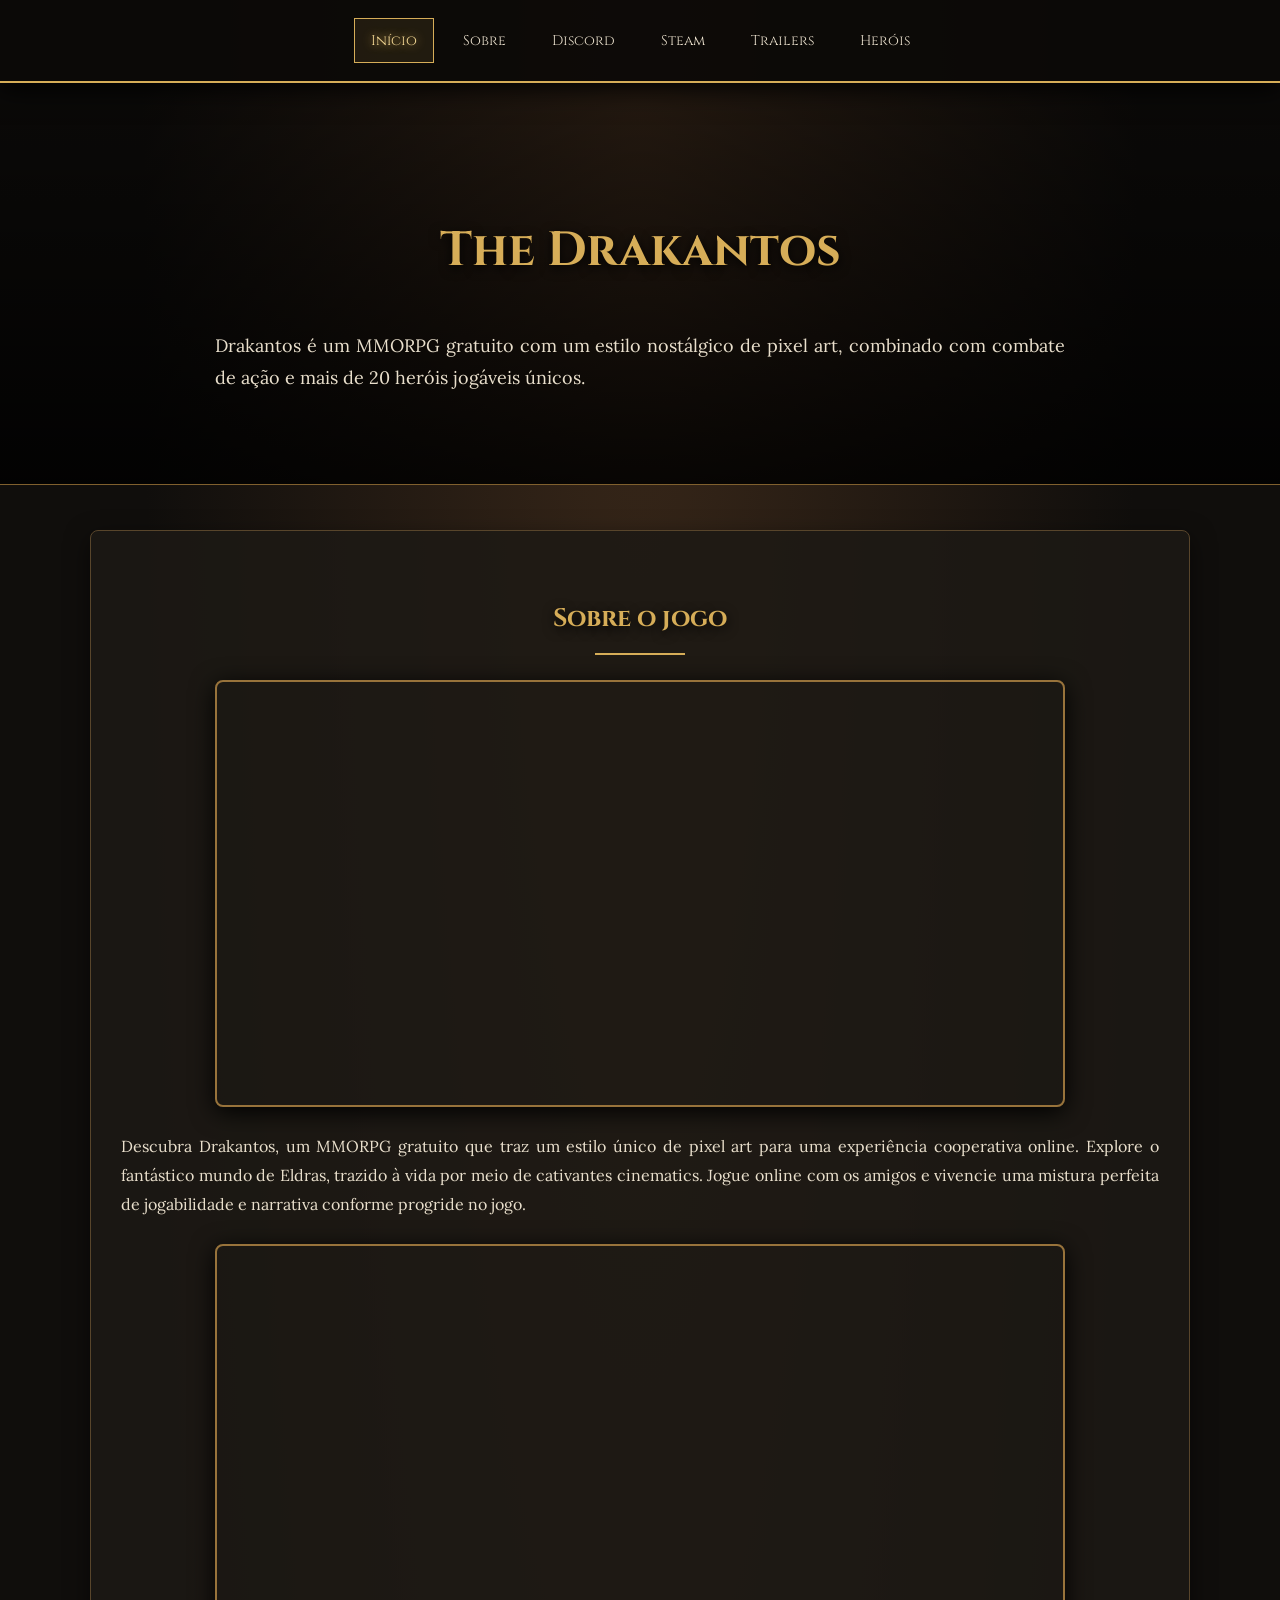
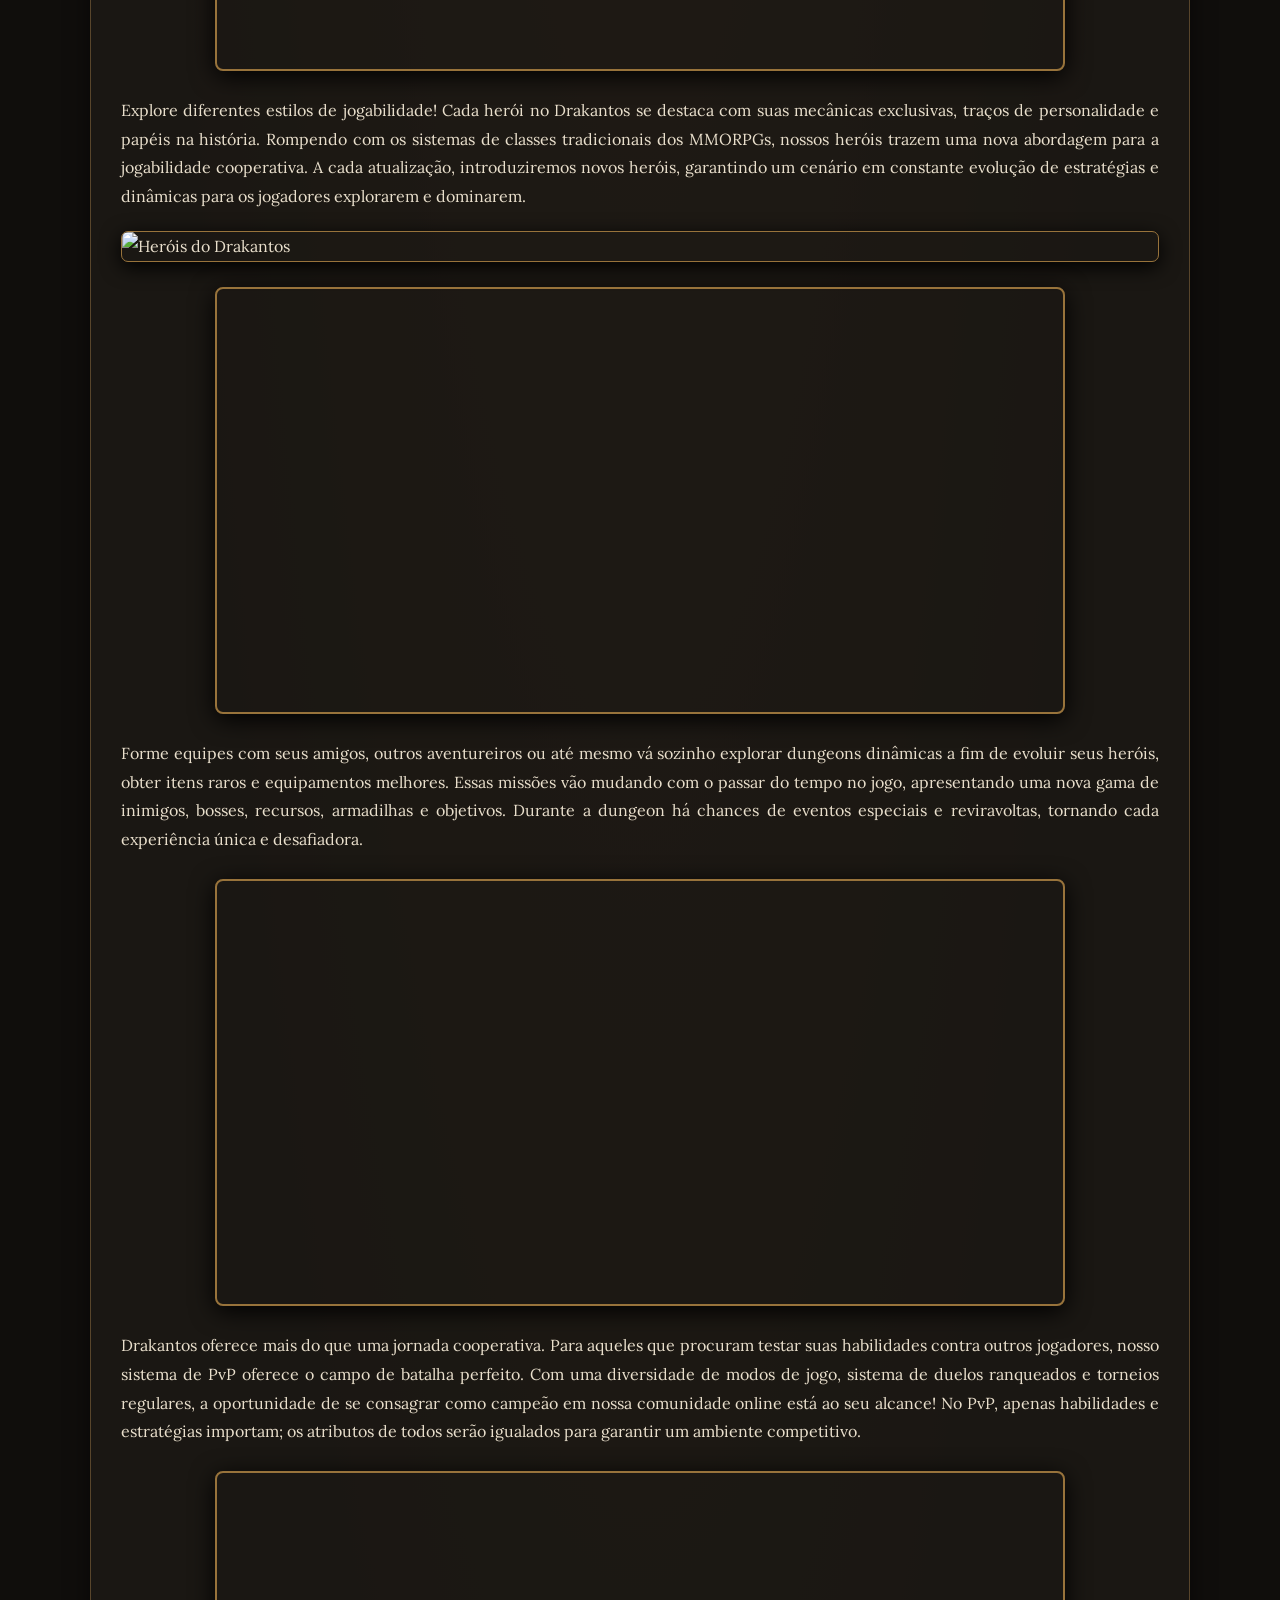
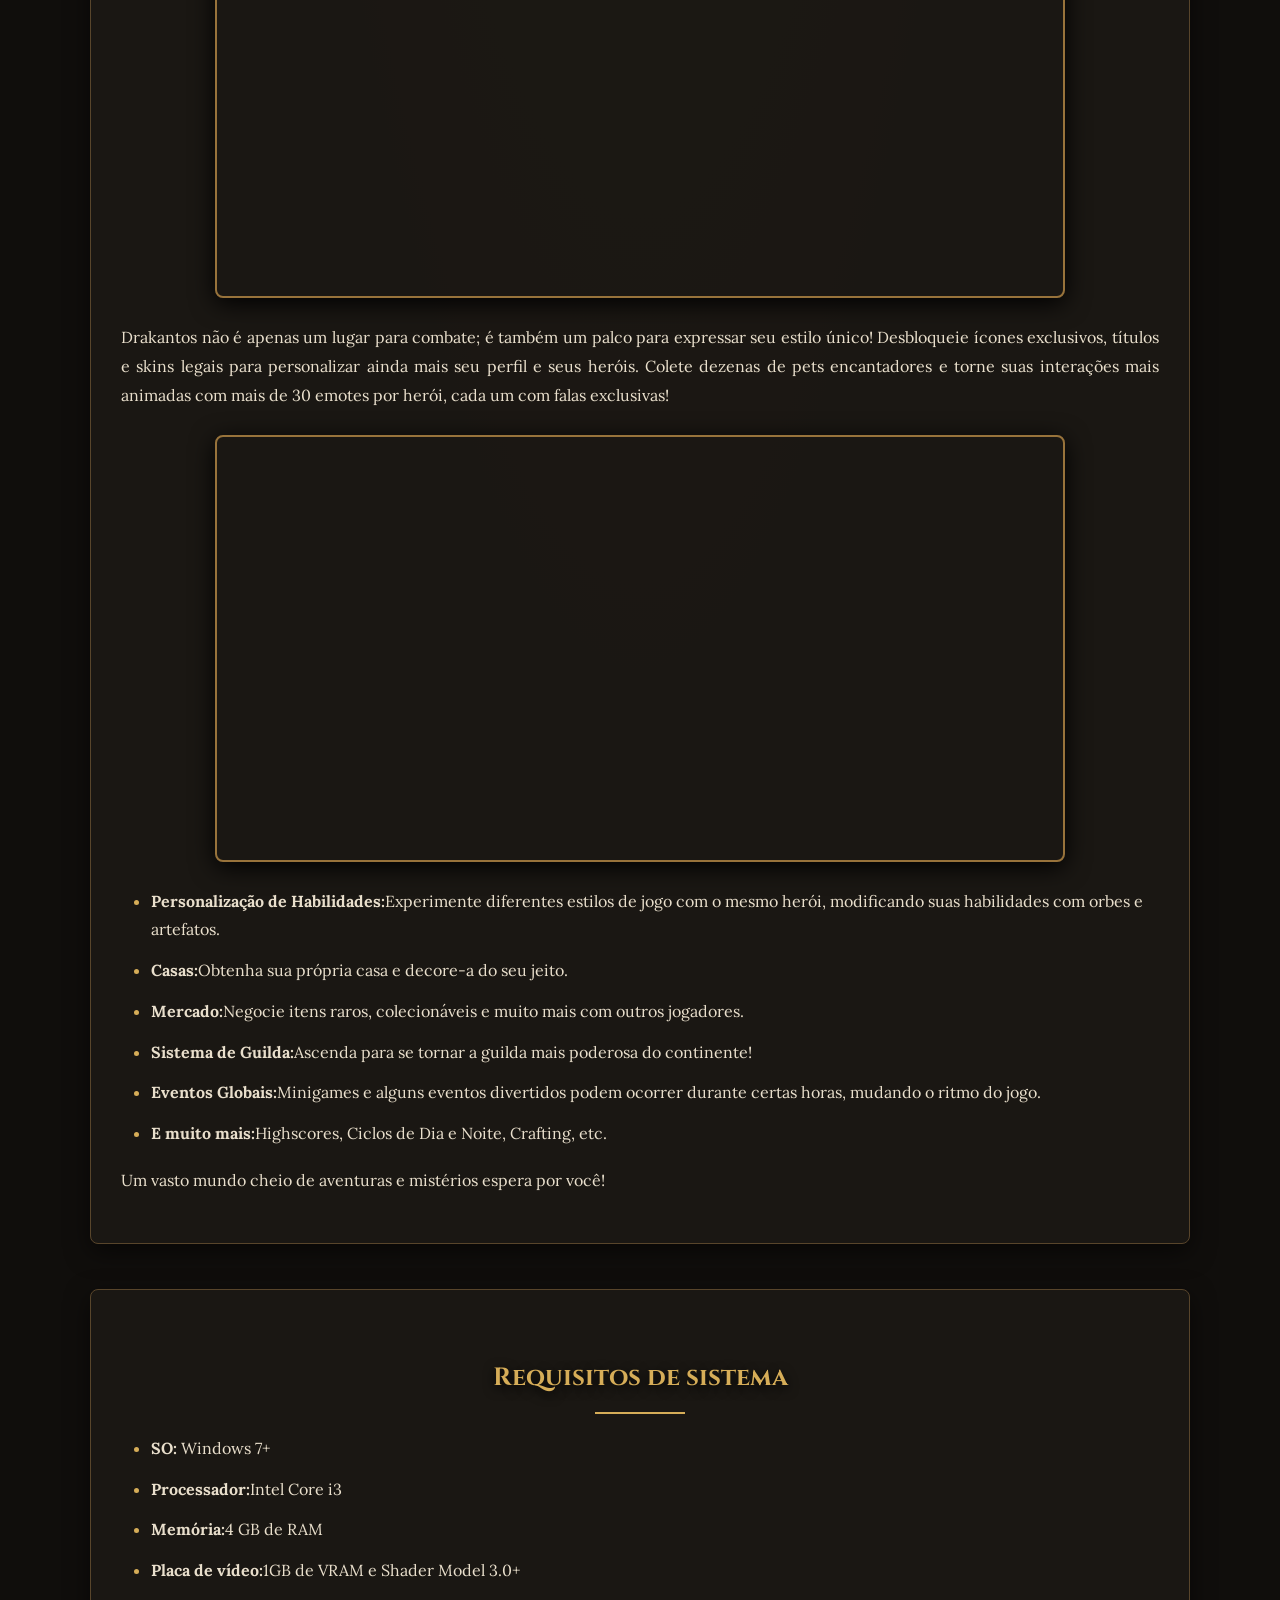
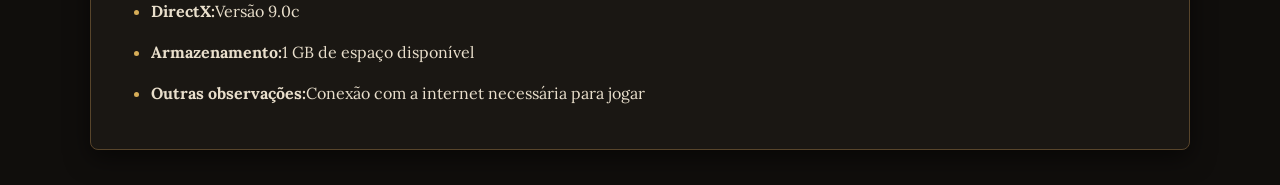
==== index.html @ 98c78a0d "Add files via upload" ====
<!DOCTYPE html>
<html lang="Pt-br">
<head>
    <meta charset="UTF-8">
    <meta name="viewport" content="width=device-width, initial-scale=1.0">
    <title>Drakantos</title>
    <link rel="stylesheet" href="style.css">
    <script src="script.js" defer></script>
</head>
<body>
    <nav class="menu">
    <a href="index.html">Início</a>
    <a href="sobre.html">Sobre</a>
    <a href="https://discord.com/invite/drakantos" target="_blank">Discord</a>
    <a href="https://store.steampowered.com/app/2454980/Drakantos/" target="_blank">Steam</a>
    <a href="trailers.html">Trailers</a>
    <a href="Heróis.html">Heróis</a>
</nav>
    <header>
        <h1>The Drakantos</h1>
        <p>Drakantos é um MMORPG gratuito com um estilo nostálgico de pixel art, combinado com combate de ação e mais de 20 heróis jogáveis únicos.</p>
    </header>
    <section>
        <h2>Sobre o jogo</h2>
        <video autoplay loop muted playsinline>
    <source src="video1.webm" type="video/webm">
        </video>

    <p>Descubra Drakantos, um MMORPG gratuito que traz um estilo único de pixel art para uma experiência cooperativa online. Explore o fantástico mundo de Eldras, trazido à vida por meio de cativantes cinematics. Jogue online com os amigos e vivencie uma mistura perfeita de jogabilidade e narrativa conforme progride no jogo.</p>
       <video autoplay loop muted playsinline>
    <source src="video2.webm" type="video/webm">
       </video>

    <p>Explore diferentes estilos de jogabilidade! Cada herói no Drakantos se destaca com suas mecânicas exclusivas, traços de personalidade e papéis na história. Rompendo com os sistemas de classes tradicionais dos MMORPGs, nossos heróis trazem uma nova abordagem para a jogabilidade cooperativa. A cada atualização, introduziremos novos heróis, garantindo um cenário em constante evolução de estratégias e dinâmicas para os jogadores explorarem e dominarem.</p>
    <div class="coluna-midia">

    <img src="imagem1.avif" alt="Heróis do Drakantos">

    <video autoplay loop muted playsinline>
        <source src="video3.webm" type="video/webm">
    </video>

</div>

    <p>Forme equipes com seus amigos, outros aventureiros ou até mesmo vá sozinho explorar dungeons dinâmicas a fim de evoluir seus heróis, obter itens raros e equipamentos melhores. Essas missões vão mudando com o passar do tempo no jogo, apresentando uma nova gama de inimigos, bosses, recursos, armadilhas e objetivos. Durante a dungeon há chances de eventos especiais e reviravoltas, tornando cada experiência única e desafiadora.</p>
     <video autoplay loop muted playsinline>
    <source src="video4.webm" type="video/webm">
     </video>

    <p>Drakantos oferece mais do que uma jornada cooperativa. Para aqueles que procuram testar suas habilidades contra outros jogadores, nosso sistema de PvP oferece o campo de batalha perfeito. Com uma diversidade de modos de jogo, sistema de duelos ranqueados e torneios regulares, a oportunidade de se consagrar como campeão em nossa comunidade online está ao seu alcance! No PvP, apenas habilidades e estratégias importam; os atributos de todos serão igualados para garantir um ambiente competitivo.</p>
      <video autoplay loop muted playsinline>
    <source src="video5.webm" type="video/webm">
    </video>

    <p>Drakantos não é apenas um lugar para combate; é também um palco para expressar seu estilo único! Desbloqueie ícones exclusivos, títulos e skins legais para personalizar ainda mais seu perfil e seus heróis. Colete dezenas de pets encantadores e torne suas interações mais animadas com mais de 30 emotes por herói, cada um com falas exclusivas!</p>
     <video autoplay loop muted playsinline>
    <source src="video6.webm" type="video/webm">
     </video>

    <ul>
        <li><strong>Personalização de Habilidades:</strong>Experimente diferentes estilos de jogo com o mesmo herói, modificando suas habilidades com orbes e artefatos.</li>
        <li><strong> Casas:</strong>Obtenha sua própria casa e decore-a do seu jeito.</li>
        <li><strong>Mercado:</strong>Negocie itens raros, colecionáveis e muito mais com outros jogadores.</li>
        <li><strong>Sistema de Guilda:</strong>Ascenda para se tornar a guilda mais poderosa do continente!</li>
        <li><strong>Eventos Globais:</strong>Minigames e alguns eventos divertidos podem ocorrer durante certas horas, mudando o ritmo do jogo.</li>
        <li><strong>E muito mais:</strong>Highscores, Ciclos de Dia e Noite, Crafting, etc.</li>
    </ul>
    <p>Um vasto mundo cheio de aventuras e mistérios espera por você!</p>
    </section>
    <section>
        <h2>Requisitos de sistema</h2>
        <ul>
            <li><strong>SO:</strong> Windows 7+</li>
            <li><strong>Processador:</strong>Intel Core i3</li>
            <li><strong>Memória:</strong>4 GB de RAM</li>
            <li><strong>Placa de vídeo:</strong>1GB de VRAM e Shader Model 3.0+</li>
            <li><strong>DirectX:</strong>Versão 9.0c</li>
            <li><strong>Armazenamento:</strong>1 GB de espaço disponível</li>
            <li><strong>Outras observações:</strong>Conexão com a internet necessária para jogar</li>
        </ul>
    </section>
</body>
</html>
---- style.css ----
@import url('https://fonts.googleapis.com/css2?family=Cinzel:wght@400;600;700;800&family=Lora:wght@400;500;600&display=swap');

:root {
    --ouro: #d6ad58;
    --ouro-claro: #f4d995;
    --fundo: #100e0c;
    --painel: #1d1914;
    --texto: #e9dfcc;
    --vermelho: #722c28;
}

* {
    margin: 0;
    padding: 0;
    box-sizing: border-box;
}

html {
    scroll-behavior: smooth;
}

body {
    background:
        radial-gradient(ellipse at top, #382719 0%, transparent 55%),
        var(--fundo);
    color: var(--texto);
    font-family: 'Lora', serif;
    line-height: 1.8;
    min-height: 100vh;
}

/* MENU MEDIEVAL */

.menu {
    position: sticky;
    top: 0;
    z-index: 1000;
    display: flex;
    justify-content: center;
    align-items: center;
    flex-wrap: wrap;
    gap: 12px;
    padding: 18px;
    background: rgba(12, 10, 8, 0.96);
    border-bottom: 2px solid var(--ouro);
    box-shadow: 0 5px 25px #000;
}

.menu a {
    color: var(--texto);
    text-decoration: none;
    font-family: 'Cinzel', serif;
    font-size: 14px;
    padding: 9px 16px;
    transition: 0.3s;
    border: 1px solid transparent;
}

.menu a:hover,
.menu a.ativo {
    color: var(--ouro-claro);
    border-color: var(--ouro);
    background: rgba(214, 173, 88, 0.10);
    text-shadow: 0 0 10px var(--ouro);
}

/* TITULOS */

h1, h2, h3 {
    font-family: 'Cinzel', serif;
    color: var(--ouro);
    text-align: center;
    text-shadow: 0 3px 12px #000;
}

h1 {
    font-size: clamp(28px, 5vw, 48px);
    margin: 35px 0;
}

h2 {
    font-size: 25px;
    margin: 35px 0 20px;
}

h2::after {
    content: "";
    display: block;
    width: 90px;
    height: 2px;
    background: var(--ouro);
    margin: 12px auto;
}

/* PAGINA INICIAL */

header {
    padding: 90px 20px;
    text-align: center;
    background: linear-gradient(
        rgba(0,0,0,0.35),
        rgba(0,0,0,0.85)
    );
    border-bottom: 1px solid #80602e;
}

header p {
    max-width: 850px;
    margin: auto;
    font-size: 18px;
}

section, main {
    width: min(1100px, 92%);
    margin: 45px auto;
}

section {
    background: rgba(29, 25, 20, 0.85);
    border: 1px solid #58452b;
    border-radius: 8px;
    padding: 30px;
    margin-bottom: 35px;
    box-shadow: 0 8px 25px #0008;
}

p {
    margin: 18px 0;
    text-align: justify;
}

/* IMAGENS */

img {
    max-width: 100%;
    height: auto;
    display: block;
    margin: 20px auto;
    border-radius: 7px;
}

section img {
    border: 1px solid #98733b;
    box-shadow: 0 5px 20px #000;
}

/* VIDEOS */

video, iframe {
    display: block;
    width: 100%;
    max-width: 850px;
    margin: 25px auto;
    border: 2px solid #98733b;
    border-radius: 8px;
    box-shadow: 0 5px 25px #000;
}

.video_container,
.Video_container {
    width: 100%;
    max-width: 850px;
    aspect-ratio: 16 / 9;
    margin: 25px auto;
}

.video_container iframe,
.Video_container iframe {
    width: 100%;
    height: 100%;
    margin: 0;
}

/* LISTAS */

ul {
    padding-left: 30px;
}

li {
    margin: 12px 0;
}

li::marker {
    color: var(--ouro);
}

/* PAGINA SOBRE */

.sobre {
    background: var(--painel);
    border: 1px solid #80602e;
    padding: 35px;
    border-radius: 8px;
}

/* GALERIA DE HEROIS */

.herois-grid {
    display: grid;
    grid-template-columns: repeat(auto-fit, minmax(190px, 1fr));
    gap: 22px;
    margin: 30px 0;
}

.heroi-card {
    background: linear-gradient(145deg, #30251a, #15110d);
    border: 1px solid #80602e;
    border-radius: 10px;
    padding: 15px;
    transition: 0.3s;
    overflow: hidden;
}

.heroi-card:hover {
    transform: translateY(-8px);
    border-color: var(--ouro-claro);
    box-shadow: 0 0 25px #d6ad5833;
}

.heroi-card p {
    color: var(--ouro-claro);
    font-family: 'Cinzel', serif;
    font-weight: bold;
    text-align: center;
    text-transform: capitalize;
}

.heroi-card img {
    max-height: 240px;
    object-fit: contain;
}

/* ANIMAÇÕES */

.revelar {
    opacity: 0;
    transform: translateY(25px);
    transition: opacity 0.8s, transform 0.8s;
}

.revelar.visivel {
    opacity: 1;
    transform: translateY(0);
}

/* CELULAR */

@media (max-width: 600px) {
    .menu {
        gap: 3px;
        padding: 10px;
    }

    .menu a {
        font-size: 11px;
        padding: 7px;
    }

    section {
        padding: 18px;
    }

    header {
        padding: 55px 15px;
    }

    .herois-grid {
        grid-template-columns: repeat(2, 1fr);
        gap: 12px;
    }
}
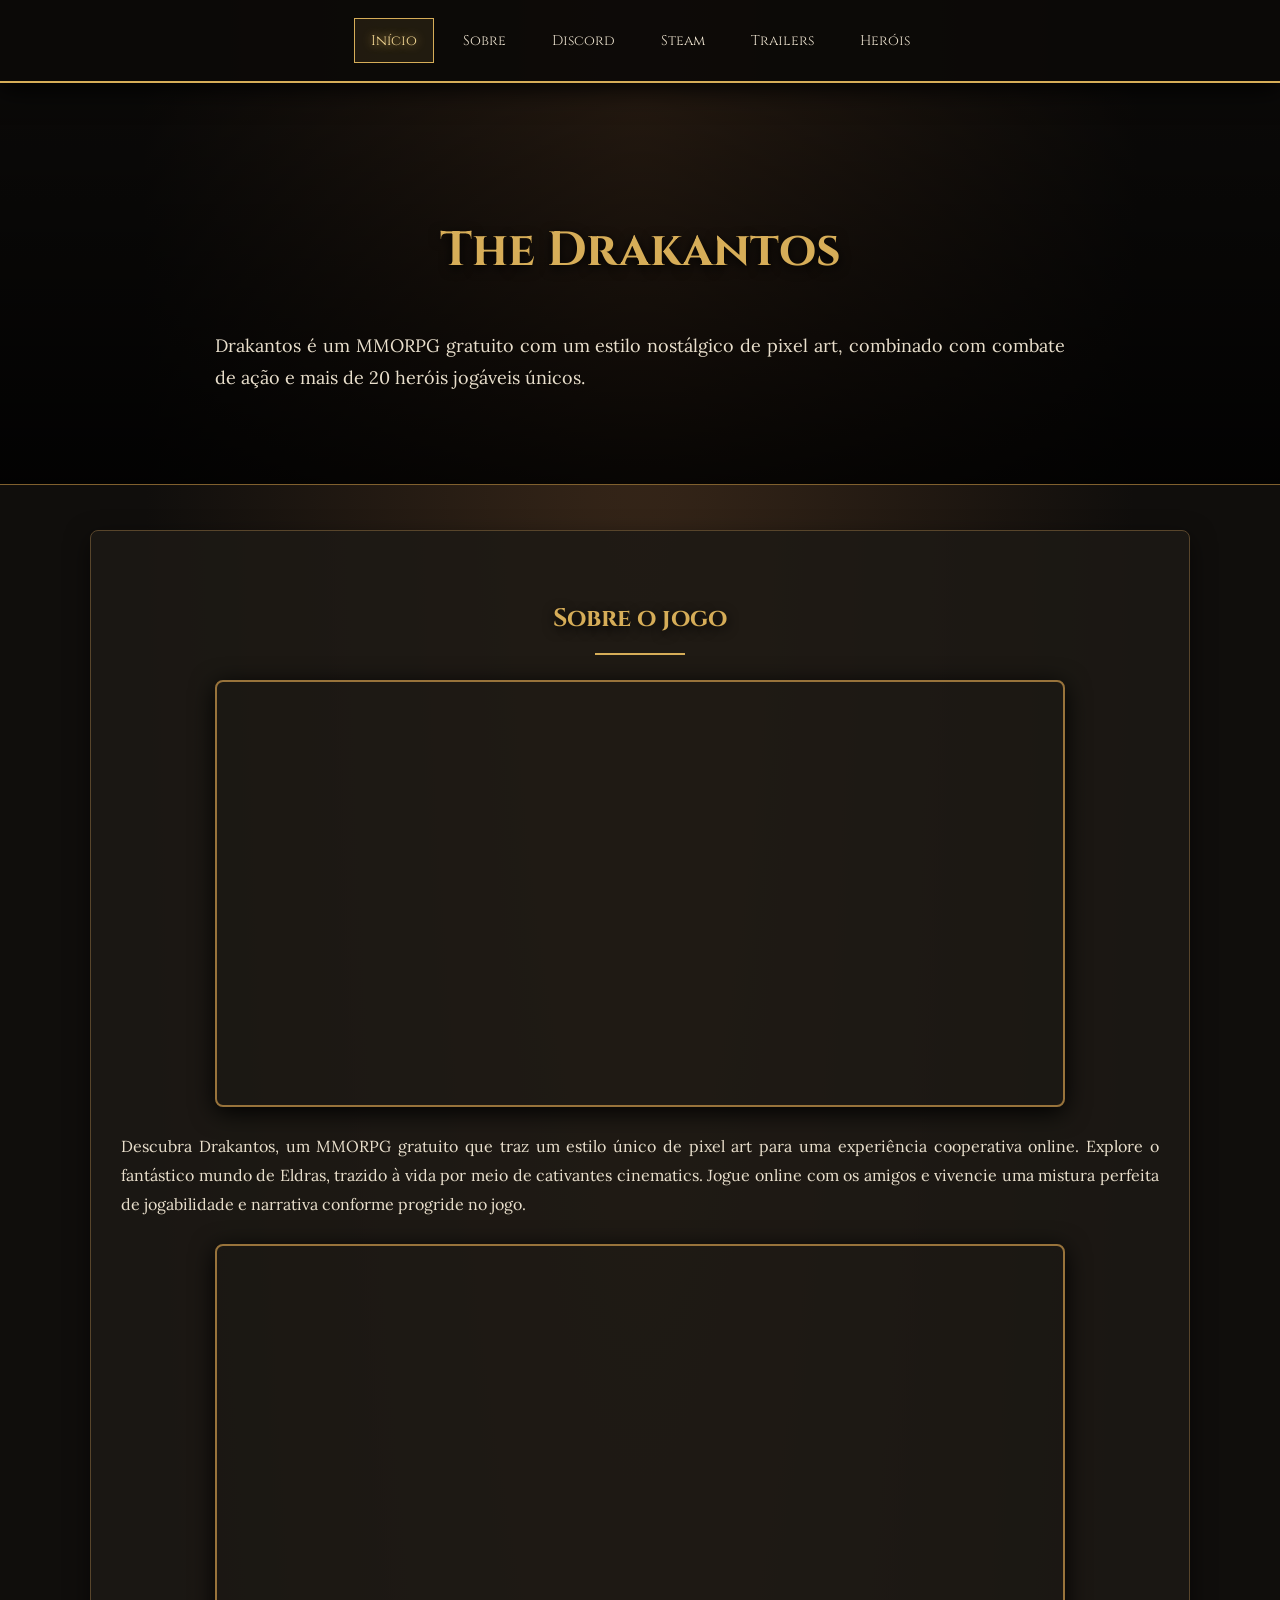
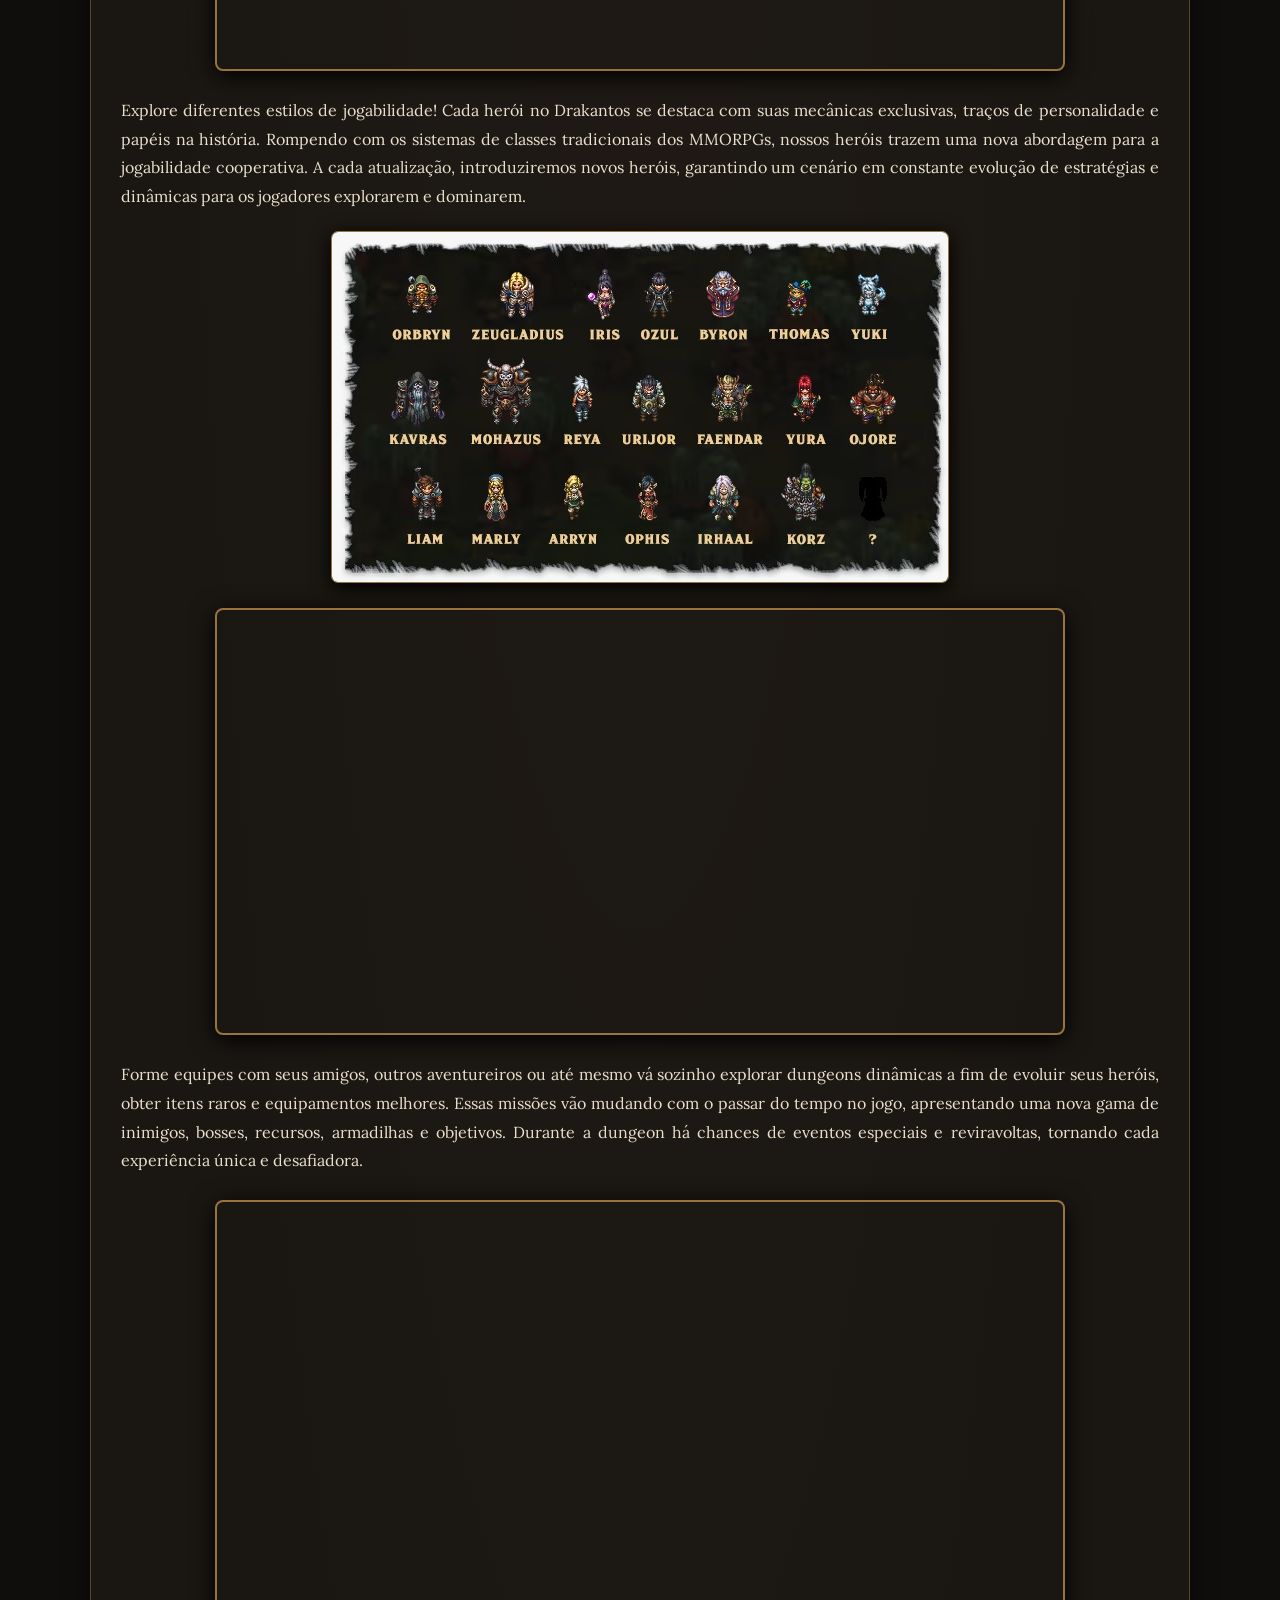
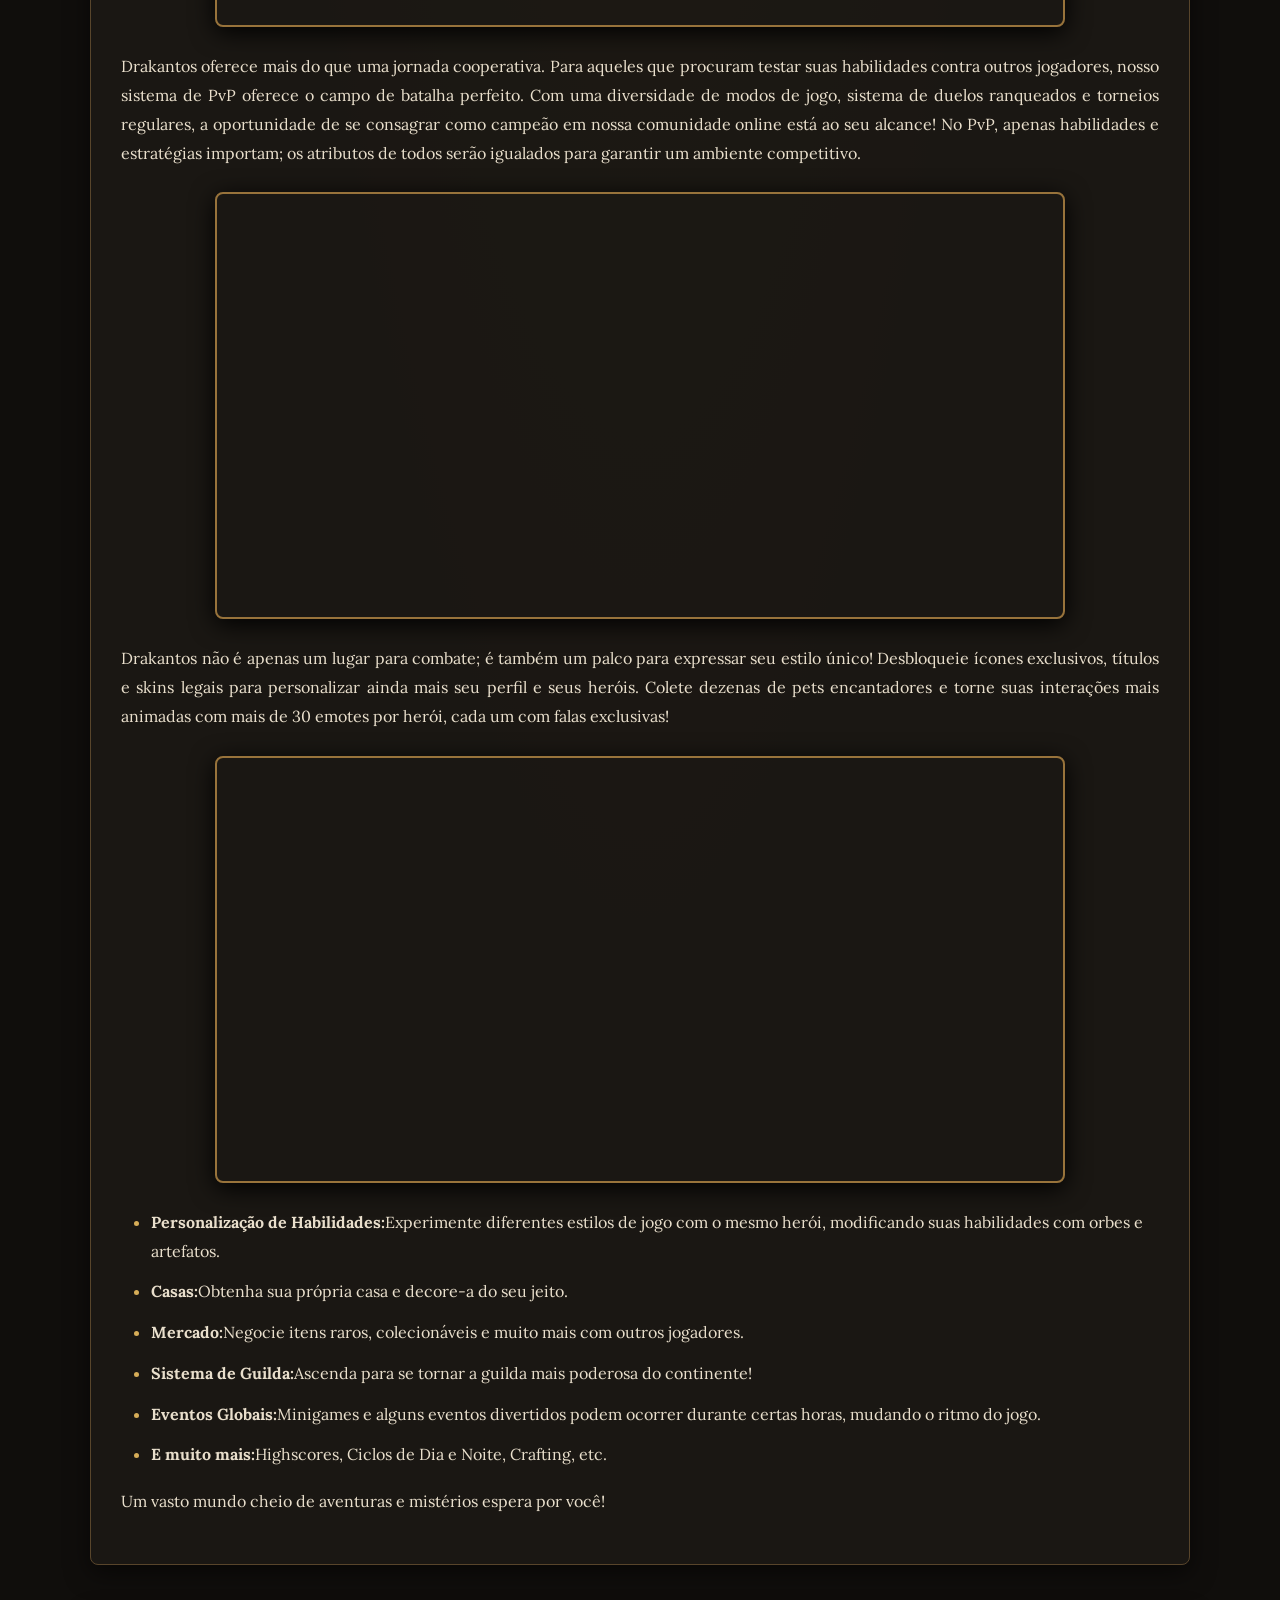
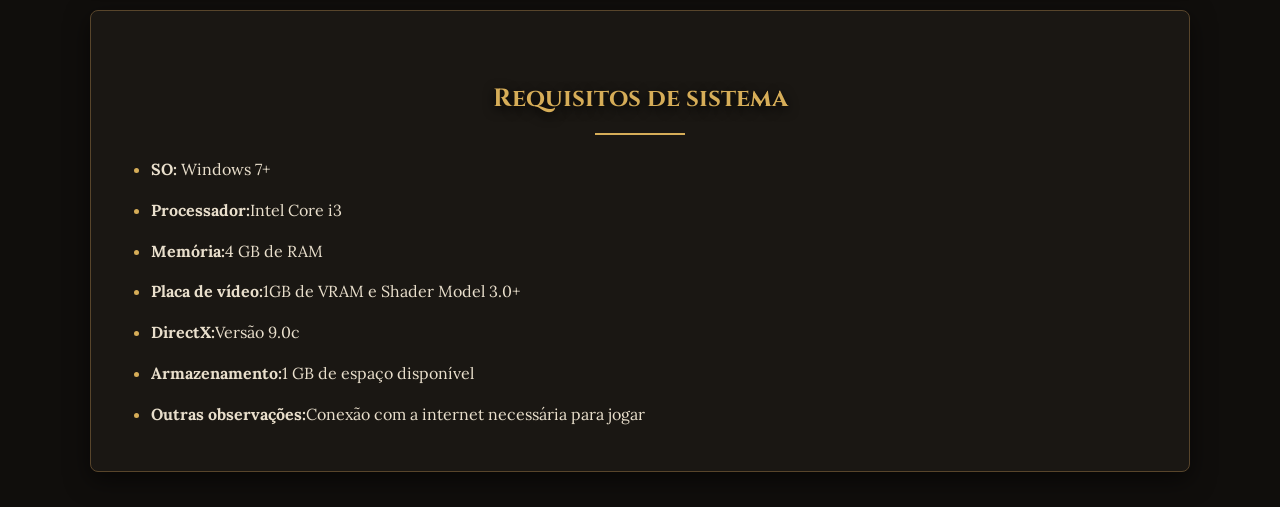
==== commit 586b0de3: "Fix asset paths and update video sources in index.html Updated video sources and image paths for bet" ====
--- a/index.html
+++ b/index.html
@@ -23,38 +23,38 @@
     <section>
         <h2>Sobre o jogo</h2>
         <video autoplay loop muted playsinline>
-    <source src="video1.webm" type="video/webm">
+    <source src="assets/video07.mp4" type="assets/video07.mp4">
         </video>
 
     <p>Descubra Drakantos, um MMORPG gratuito que traz um estilo único de pixel art para uma experiência cooperativa online. Explore o fantástico mundo de Eldras, trazido à vida por meio de cativantes cinematics. Jogue online com os amigos e vivencie uma mistura perfeita de jogabilidade e narrativa conforme progride no jogo.</p>
        <video autoplay loop muted playsinline>
-    <source src="video2.webm" type="video/webm">
+    <source src="assets/video06.mp4" type="assets/video06.mp4">
        </video>
 
     <p>Explore diferentes estilos de jogabilidade! Cada herói no Drakantos se destaca com suas mecânicas exclusivas, traços de personalidade e papéis na história. Rompendo com os sistemas de classes tradicionais dos MMORPGs, nossos heróis trazem uma nova abordagem para a jogabilidade cooperativa. A cada atualização, introduziremos novos heróis, garantindo um cenário em constante evolução de estratégias e dinâmicas para os jogadores explorarem e dominarem.</p>
     <div class="coluna-midia">
 
-    <img src="imagem1.avif" alt="Heróis do Drakantos">
+    <img src="assets/foto02.jpeg" alt="Heróis do Drakantos">
 
     <video autoplay loop muted playsinline>
-        <source src="video3.webm" type="video/webm">
+        <source src="assets/video05.mp4" type="assets/video05.mp4">
     </video>
 
 </div>
 
     <p>Forme equipes com seus amigos, outros aventureiros ou até mesmo vá sozinho explorar dungeons dinâmicas a fim de evoluir seus heróis, obter itens raros e equipamentos melhores. Essas missões vão mudando com o passar do tempo no jogo, apresentando uma nova gama de inimigos, bosses, recursos, armadilhas e objetivos. Durante a dungeon há chances de eventos especiais e reviravoltas, tornando cada experiência única e desafiadora.</p>
      <video autoplay loop muted playsinline>
-    <source src="video4.webm" type="video/webm">
+    <source src="assets/video04.mp4" type="assets/video04.mp4">
      </video>
 
     <p>Drakantos oferece mais do que uma jornada cooperativa. Para aqueles que procuram testar suas habilidades contra outros jogadores, nosso sistema de PvP oferece o campo de batalha perfeito. Com uma diversidade de modos de jogo, sistema de duelos ranqueados e torneios regulares, a oportunidade de se consagrar como campeão em nossa comunidade online está ao seu alcance! No PvP, apenas habilidades e estratégias importam; os atributos de todos serão igualados para garantir um ambiente competitivo.</p>
       <video autoplay loop muted playsinline>
-    <source src="video5.webm" type="video/webm">
+    <source src="assets/video03.mp4" type="assets/video03.mp4">
     </video>
 
     <p>Drakantos não é apenas um lugar para combate; é também um palco para expressar seu estilo único! Desbloqueie ícones exclusivos, títulos e skins legais para personalizar ainda mais seu perfil e seus heróis. Colete dezenas de pets encantadores e torne suas interações mais animadas com mais de 30 emotes por herói, cada um com falas exclusivas!</p>
      <video autoplay loop muted playsinline>
-    <source src="video6.webm" type="video/webm">
+    <source src="assets/video02.mp4" type="assets/video02.mp4">
      </video>
 
     <ul>
@@ -80,4 +80,4 @@
         </ul>
     </section>
 </body>
-</html>+</html>
